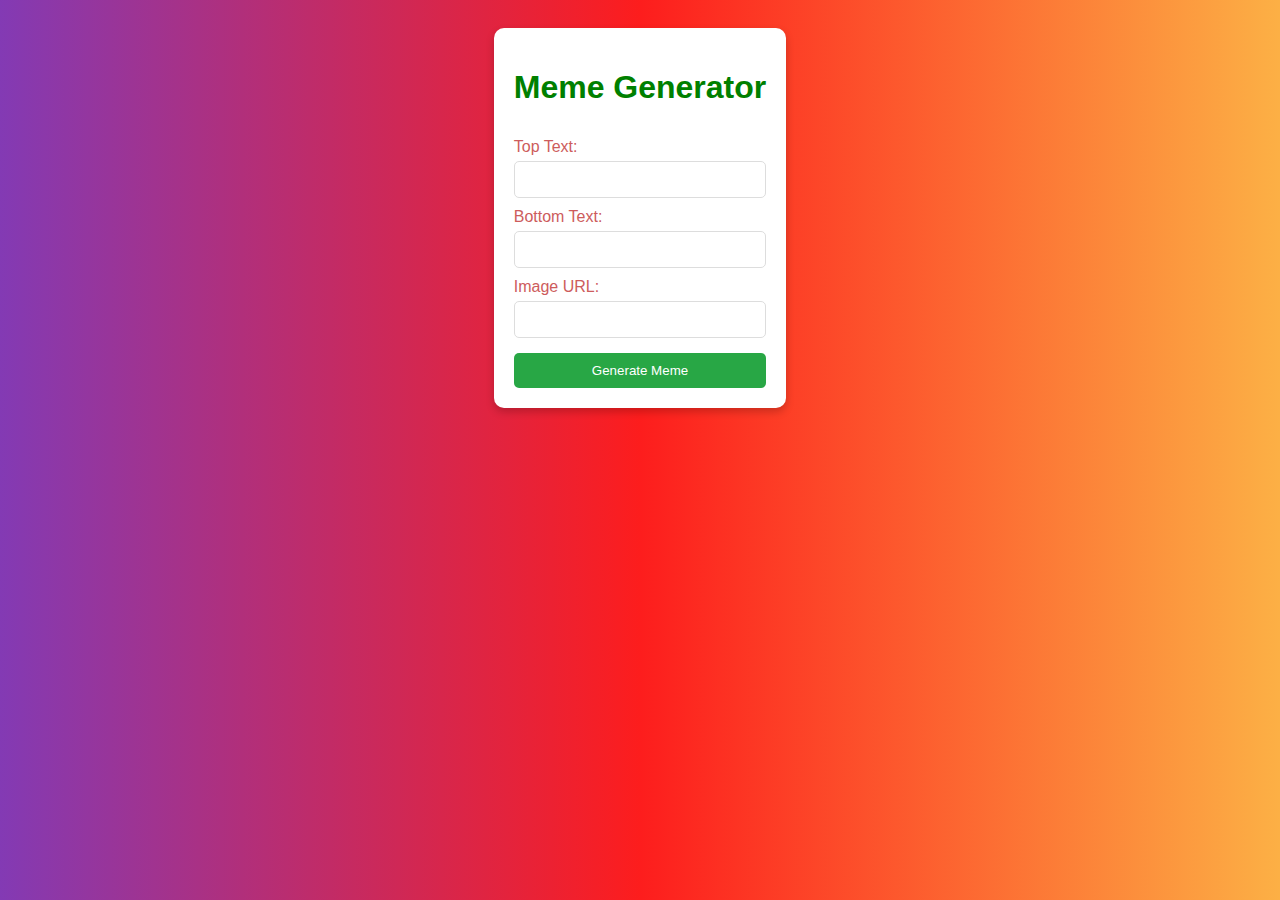
==== meme.html @ 0714afdf "Initial commit" ====
<!DOCTYPE html>
<html lang="en">
<head>
    <meta charset="UTF-8">
    <meta name="viewport" content="width=device-width, initial-scale=1.0">
    <title>Meme Generator</title>
    <link rel="stylesheet" href="meme.css">
</head>
<body>

    <!--Attributed Help: ChatGPT: how to let users submit a form on the page to generate new meme on the page.-->
    <div class="container">
        <h1>Meme Generator</h1>
        <form id="memeForm">
            <label for="topText">Top Text:</label>
            <input type="text" id="topText" name="topText" required>
            <label for="bottomText">Bottom Text:</label>
            <input type="text" id="bottomText" name="bottomText" required>
            <label for="imageUrl">Image URL:</label>
            <input type="text" id="imageUrl" name="imageUrl" required>
            <button type="submit">Generate Meme</button>
        </form>
        <div id="memeContainer"></div>
    </div>
    <script src="meme.js"></script>
</body>
</html>
---- meme.css ----
h1 {
    color: green;
}
/*Attributed Help: ChatGPT: How to style the meme to make it look nice.*/
body {
    font-family: Arial, sans-serif;
    background: rgb(131,58,180);
background: linear-gradient(90deg, rgba(131,58,180,1) 0%, rgba(253,29,29,1) 50%, rgba(252,176,69,1) 100%);
    display: flex;
    flex-direction: column;
    align-items: center;
    padding: 20px;
}

.container {
    max-width: 600px;
    background: white;
    padding: 20px;
    box-shadow: 0 4px 8px rgba(0,0,0,0.2);
    border-radius: 10px;
}

form {
    display: flex;
    flex-direction: column;
}

label {
    margin-top: 10px;
    color: #CD5C5C;
}

input {
    padding: 10px;
    margin-top: 5px;
    border-radius: 5px;
    border: 1px solid #ddd;
}

button {
    margin-top: 15px;
    padding: 10px;
    background-color: #28a745;
    color: white;
    border: none;
    border-radius: 5px;
    cursor: pointer;
}

button:hover {
    background-color: #218838;
}

.meme {
    position: relative;
    display: inline-block;
    margin-top: 20px;
}

.meme img {
    max-width: 100%;
    border-radius: 10px;
}

.meme .top-text,
.meme .bottom-text {
    position: absolute;
    width: 100%;
    color: white;
    text-align: center;
    font-weight: bold;
    font-size: 24px;
    text-shadow: 2px 2px 4px rgba(0,0,0,0.6);
}

.meme .top-text {
    top: 10px;
}

.meme .bottom-text {
    bottom: 10px;
}

.delete-button {
    position: absolute;
    top: 10px;
    right: 10px;
    background-color: plum;
    color: whitesmoke;
    border: none;
    border-radius: 5px;
    padding: 5px 10px;
    cursor: pointer;
    z-index: 1;
}

.delete-button:hover {
    background-color: #c82333;
}
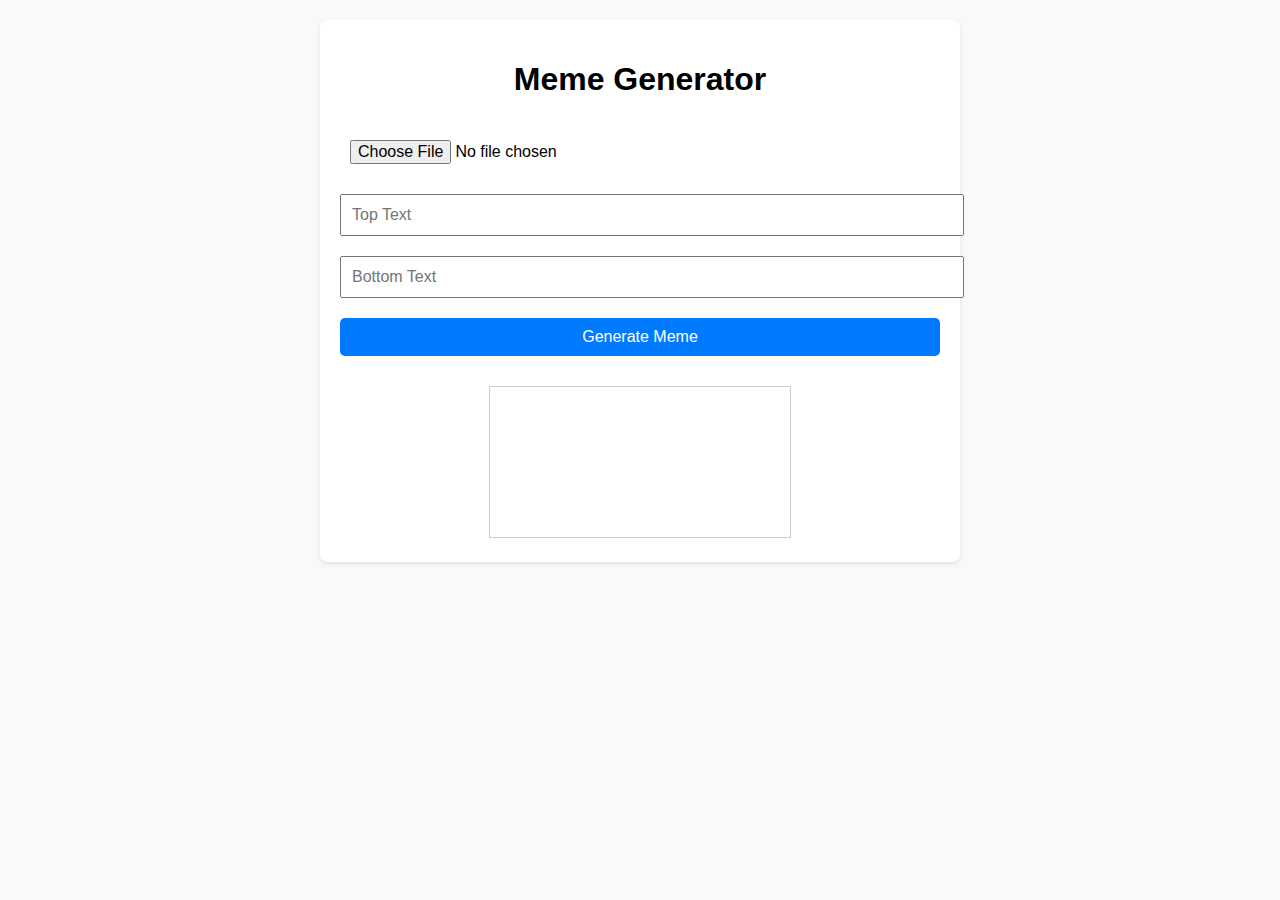
==== commit 8e6a0b4d: "Update changes" ====
--- a/meme.html
+++ b/meme.html
@@ -3,25 +3,22 @@
 <head>
     <meta charset="UTF-8">
     <meta name="viewport" content="width=device-width, initial-scale=1.0">
+    <link rel="stylesheet" href="meme.css">
     <title>Meme Generator</title>
-    <link rel="stylesheet" href="meme.css">
 </head>
 <body>
-
-    <!--Attributed Help: ChatGPT: how to let users submit a form on the page to generate new meme on the page.-->
     <div class="container">
         <h1>Meme Generator</h1>
-        <form id="memeForm">
-            <label for="topText">Top Text:</label>
-            <input type="text" id="topText" name="topText" required>
-            <label for="bottomText">Bottom Text:</label>
-            <input type="text" id="bottomText" name="bottomText" required>
-            <label for="imageUrl">Image URL:</label>
-            <input type="text" id="imageUrl" name="imageUrl" required>
-            <button type="submit">Generate Meme</button>
-        </form>
-        <div id="memeContainer"></div>
+        <div class="form">
+            <input type="file" id="imageUpload" accept="image/*">
+            <input type="text" id="topText" placeholder="Top Text">
+            <input type="text" id="bottomText" placeholder="Bottom Text">
+            <button id="generateMeme">Generate Meme</button>
+        </div>
+        <div class="meme">
+            <canvas id="memeCanvas"></canvas>
+        </div>
     </div>
     <script src="meme.js"></script>
 </body>
-</html>
+</html>--- a/meme.css
+++ b/meme.css
@@ -1,100 +1,38 @@
-h1 {
-    color: green;
-}
-/*Attributed Help: ChatGPT: How to style the meme to make it look nice.*/
+/* styles.css */
 body {
     font-family: Arial, sans-serif;
-    background: rgb(131,58,180);
-background: linear-gradient(90deg, rgba(131,58,180,1) 0%, rgba(253,29,29,1) 50%, rgba(252,176,69,1) 100%);
-    display: flex;
-    flex-direction: column;
-    align-items: center;
+    text-align: center;
+    background-color: #f9f9f9;
+  }
+  
+  .container {
+    max-width: 600px;
+    margin: 20px auto;
     padding: 20px;
-}
-
-.container {
-    max-width: 600px;
-    background: white;
-    padding: 20px;
-    box-shadow: 0 4px 8px rgba(0,0,0,0.2);
-    border-radius: 10px;
-}
-
-form {
-    display: flex;
-    flex-direction: column;
-}
-
-label {
-    margin-top: 10px;
-    color: #CD5C5C;
-}
-
-input {
+    background: #fff;
+    border-radius: 8px;
+    box-shadow: 0 2px 5px rgba(0, 0, 0, 0.1);
+  }
+  
+  .form input, .form button {
+    margin: 10px 0;
     padding: 10px;
-    margin-top: 5px;
-    border-radius: 5px;
-    border: 1px solid #ddd;
-}
-
-button {
-    margin-top: 15px;
-    padding: 10px;
-    background-color: #28a745;
-    color: white;
+    width: 100%;
+    font-size: 16px;
+  }
+  
+  button {
+    background-color: #007bff;
+    color: #fff;
     border: none;
     border-radius: 5px;
     cursor: pointer;
-}
-
-button:hover {
-    background-color: #218838;
-}
-
-.meme {
-    position: relative;
-    display: inline-block;
+  }
+  
+  .meme {
     margin-top: 20px;
-}
-
-.meme img {
-    max-width: 100%;
-    border-radius: 10px;
-}
-
-.meme .top-text,
-.meme .bottom-text {
-    position: absolute;
-    width: 100%;
-    color: white;
-    text-align: center;
-    font-weight: bold;
-    font-size: 24px;
-    text-shadow: 2px 2px 4px rgba(0,0,0,0.6);
-}
-
-.meme .top-text {
-    top: 10px;
-}
-
-.meme .bottom-text {
-    bottom: 10px;
-}
-
-.delete-button {
-    position: absolute;
-    top: 10px;
-    right: 10px;
-    background-color: plum;
-    color: whitesmoke;
-    border: none;
-    border-radius: 5px;
-    padding: 5px 10px;
-    cursor: pointer;
-    z-index: 1;
-}
-
-.delete-button:hover {
-    background-color: #c82333;
-}
-
+  }
+  
+  canvas {
+    border: 1px solid #ccc;
+  }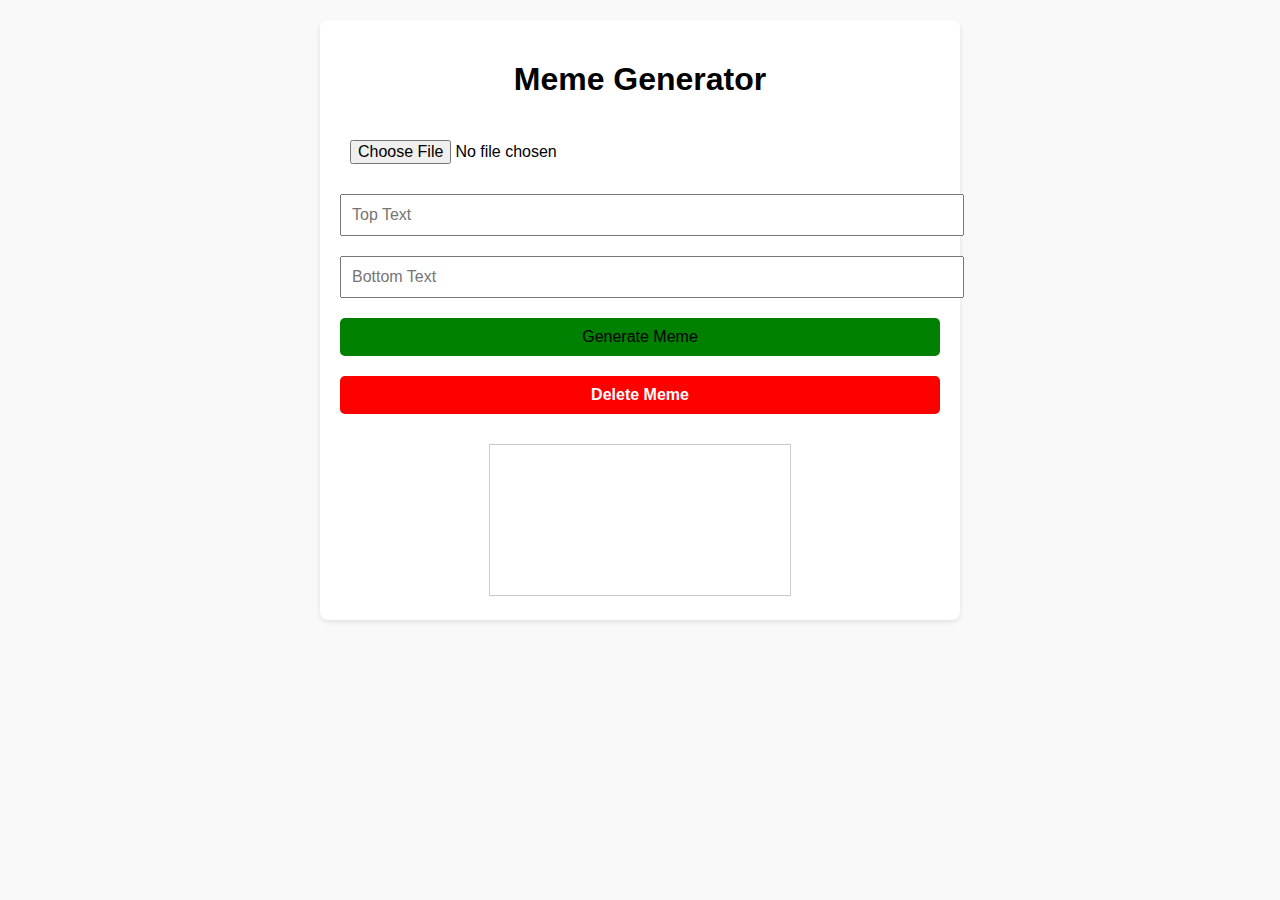
==== commit fed6d7f7: "added a delete button to delete the meme" ====
--- a/meme.html
+++ b/meme.html
@@ -14,6 +14,7 @@
             <input type="text" id="topText" placeholder="Top Text">
             <input type="text" id="bottomText" placeholder="Bottom Text">
             <button id="generateMeme">Generate Meme</button>
+            <button id="deleteMeme" class="delete-btn">Delete Meme</button>
         </div>
         <div class="meme">
             <canvas id="memeCanvas"></canvas>
--- a/meme.css
+++ b/meme.css
@@ -22,11 +22,17 @@
   }
   
   button {
-    background-color: #007bff;
-    color: #fff;
+    padding: 10px 15px;
+    background-color: green;
+    font-size: 16px;
     border: none;
+    cursor: pointer;
     border-radius: 5px;
-    cursor: pointer;
+    margin: 5px;
+  }
+
+  button:hover{
+    background-color: lime;
   }
   
   .meme {
@@ -35,4 +41,20 @@
   
   canvas {
     border: 1px solid #ccc;
-  }+  }
+
+.delete-btn{
+  background-color: red;
+  color: white;
+  font-weight: bold;
+  transition: background-color 0.3s, transform 0.2s;
+}
+
+.delete-btn:hover{
+  background-color: tomato;
+  transform: scale(1.05);
+}
+
+.delete-btn:active{
+  background-color: firebrick;
+}